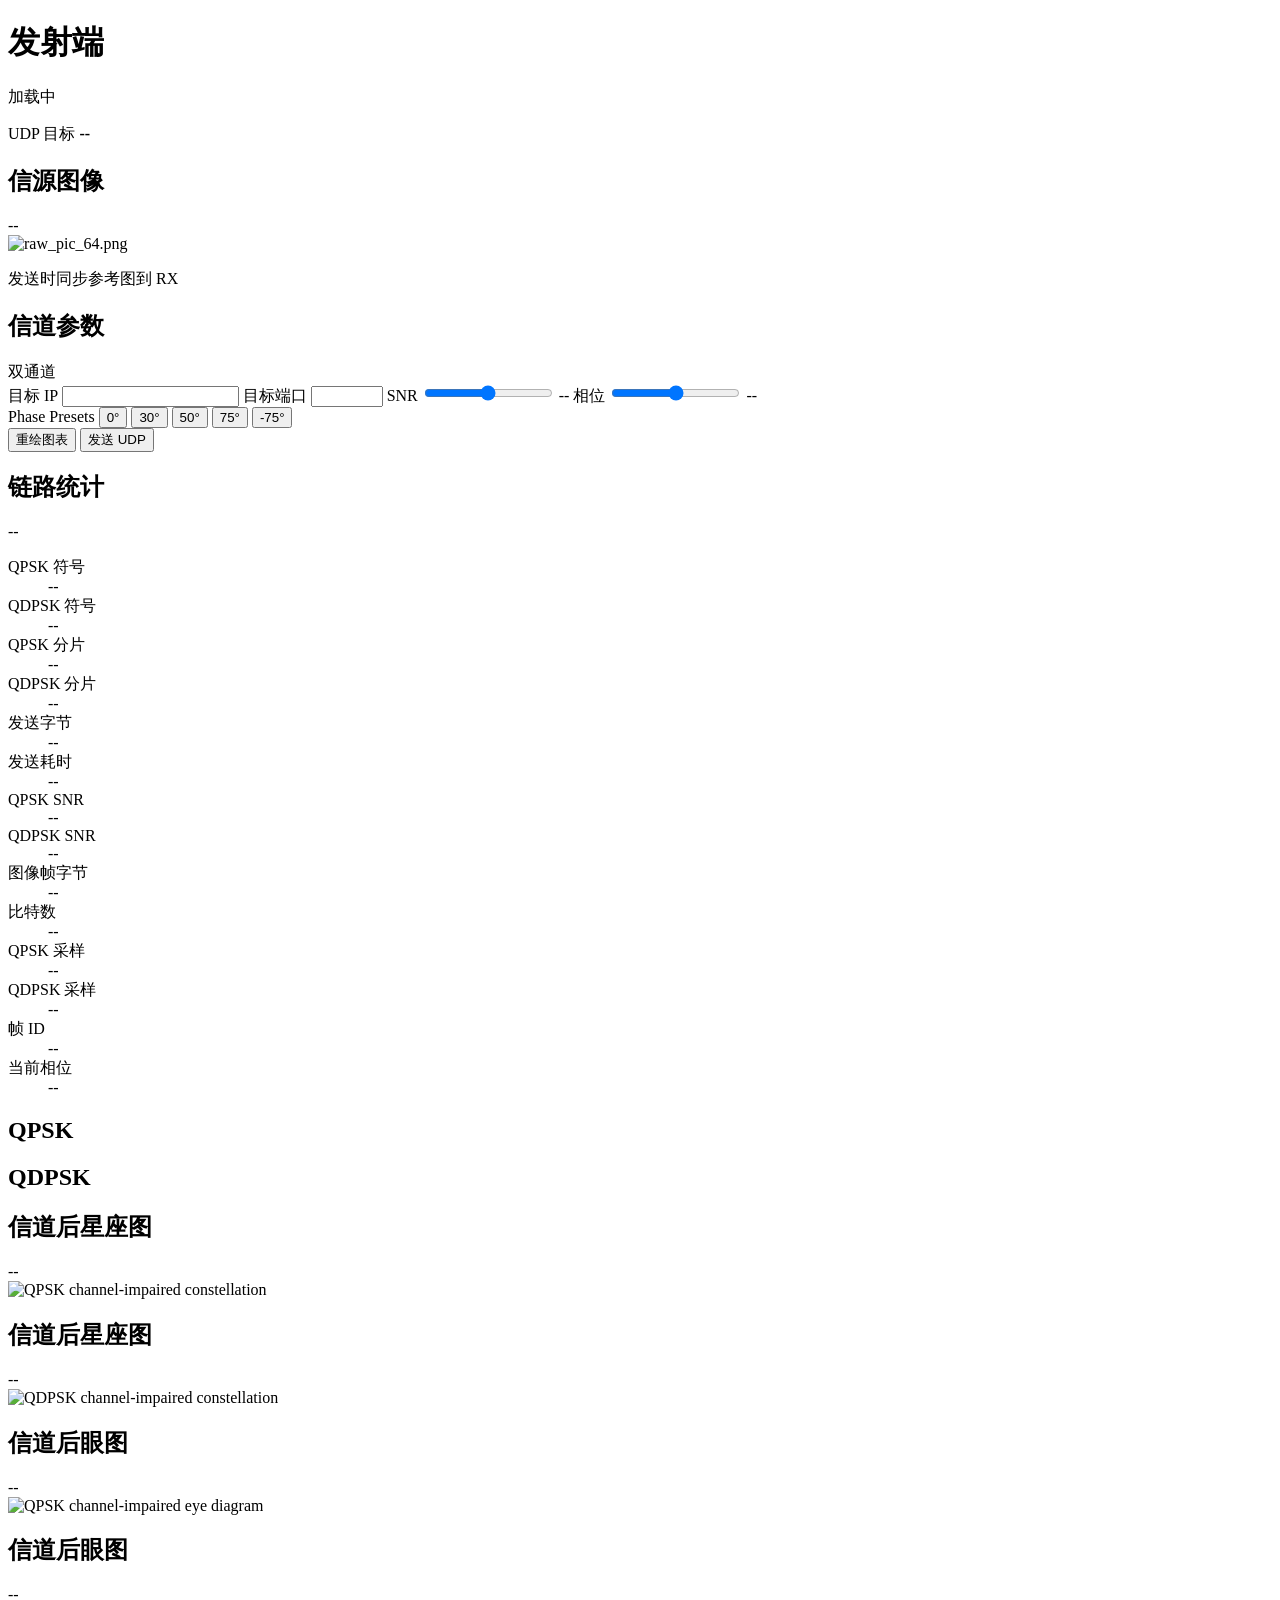
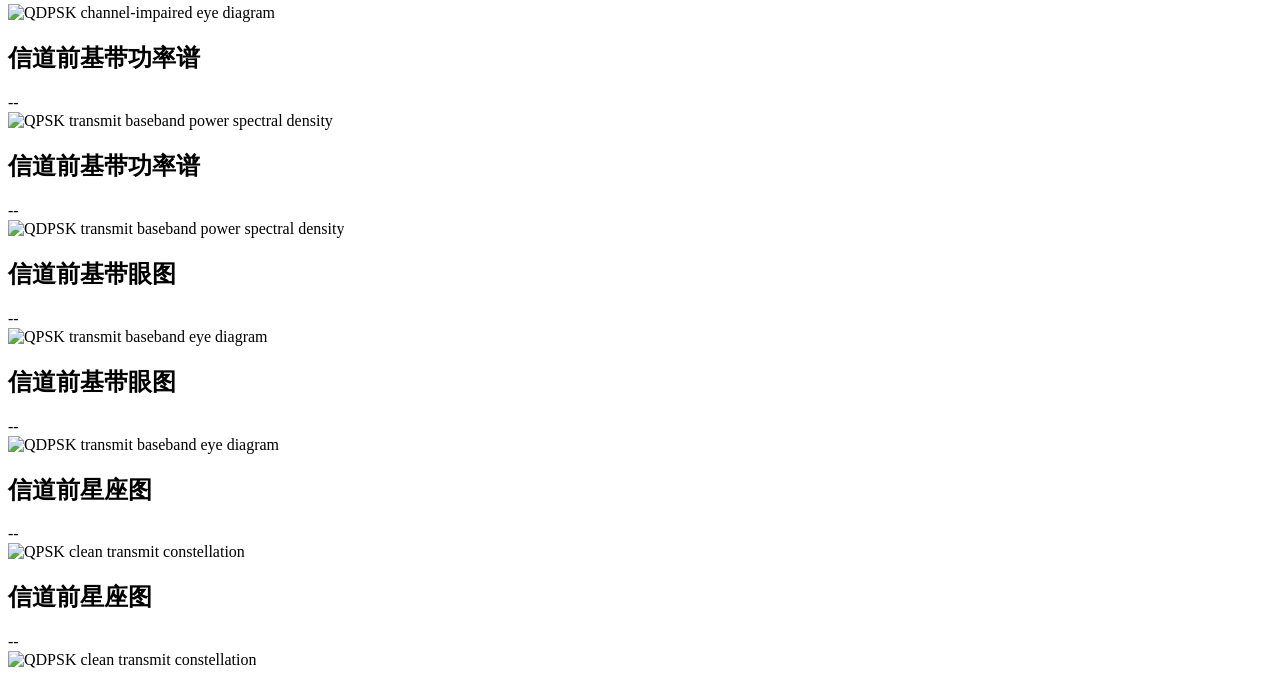
==== Transmitter/web/templates/index.html @ 9c041cc8 "Baseline current Python app layout" ====
<!doctype html>
<html lang="en">
  <head>
    <meta charset="utf-8">
    <meta name="viewport" content="width=device-width, initial-scale=1">
    <title>发射端</title>
    <link rel="stylesheet" href="/static/style.css">
  </head>
  <body>
    <main class="shell">
      <header class="topbar">
        <div>
          <h1>发射端</h1>
          <p id="status-line">加载中</p>
        </div>
        <div class="target">
          <span>UDP 目标</span>
          <strong id="target">--</strong>
        </div>
      </header>

      <section class="control-grid">
        <article class="panel source-panel">
          <div class="panel-heading">
            <h2>信源图像</h2>
            <span id="image-meta">--</span>
          </div>
          <div class="source-wrap">
            <img id="source-image" alt="raw_pic_64.png">
          </div>
          <p id="reference-push-status" class="small-status">发送时同步参考图到 RX</p>
        </article>

        <article class="panel controls-panel">
          <div class="panel-heading">
            <h2>信道参数</h2>
            <span>双通道</span>
          </div>
          <label class="input-row">
            <span>目标 IP</span>
            <input id="target-host" type="text" autocomplete="off">
          </label>
          <label class="input-row">
            <span>目标端口</span>
            <input id="target-port" type="number" min="1" max="65535" step="1">
          </label>
          <label class="slider-row">
            <span>SNR</span>
            <input id="snr" type="range" min="-3" max="30" step="0.5">
            <output id="snr-value">--</output>
          </label>
          <label class="slider-row">
            <span>相位</span>
            <input id="phase" type="range" min="-90" max="90" step="1">
            <output id="phase-value">--</output>
          </label>
          <div class="preset-row" aria-label="phase presets">
            <span>Phase Presets</span>
            <button class="preset-button" type="button" data-phase="0">0°</button>
            <button class="preset-button" type="button" data-phase="30">30°</button>
            <button class="preset-button" type="button" data-phase="50">50°</button>
            <button class="preset-button" type="button" data-phase="75">75°</button>
            <button class="preset-button" type="button" data-phase="-75">-75°</button>
          </div>
          <div class="button-row">
            <button id="render-button" type="button">重绘图表</button>
            <button id="send-button" type="button">发送 UDP</button>
          </div>
        </article>

        <article class="panel stats-panel">
          <div class="panel-heading">
            <h2>链路统计</h2>
            <span id="generated-at">--</span>
          </div>
          <dl class="stats">
            <div><dt>QPSK 符号</dt><dd id="qpsk-symbols">--</dd></div>
            <div><dt>QDPSK 符号</dt><dd id="qdpsk-symbols">--</dd></div>
            <div><dt>QPSK 分片</dt><dd id="qpsk-packets">--</dd></div>
            <div><dt>QDPSK 分片</dt><dd id="qdpsk-packets">--</dd></div>
            <div><dt>发送字节</dt><dd id="tx-bytes">--</dd></div>
            <div><dt>发送耗时</dt><dd id="tx-elapsed">--</dd></div>
            <div><dt>QPSK SNR</dt><dd id="qpsk-snr">--</dd></div>
            <div><dt>QDPSK SNR</dt><dd id="qdpsk-snr">--</dd></div>
            <div><dt>图像帧字节</dt><dd id="frame-bytes">--</dd></div>
            <div><dt>比特数</dt><dd id="bit-count">--</dd></div>
            <div><dt>QPSK 采样</dt><dd id="qpsk-samples">--</dd></div>
            <div><dt>QDPSK 采样</dt><dd id="qdpsk-samples">--</dd></div>
            <div><dt>帧 ID</dt><dd id="frame-id">--</dd></div>
            <div><dt>当前相位</dt><dd id="phase-stat">--</dd></div>
          </dl>
        </article>
      </section>

      <section class="plot-grid">
        <article class="plot-panel plot-header">
          <h2>QPSK</h2>
        </article>
        <article class="plot-panel plot-header">
          <h2>QDPSK</h2>
        </article>

        <article class="plot-panel channel-plot">
          <div class="panel-heading">
            <h2>信道后星座图</h2>
            <span id="qpsk-impaired-constellation-count">--</span>
          </div>
          <img id="qpsk-impaired-constellation-plot" alt="QPSK channel-impaired constellation">
        </article>
        <article class="plot-panel channel-plot">
          <div class="panel-heading">
            <h2>信道后星座图</h2>
            <span id="qdpsk-impaired-constellation-count">--</span>
          </div>
          <img id="qdpsk-impaired-constellation-plot" alt="QDPSK channel-impaired constellation">
        </article>

        <article class="plot-panel channel-plot">
          <div class="panel-heading">
            <h2>信道后眼图</h2>
            <span id="qpsk-impaired-eye-count">--</span>
          </div>
          <img id="qpsk-impaired-eye-plot" alt="QPSK channel-impaired eye diagram">
        </article>
        <article class="plot-panel channel-plot">
          <div class="panel-heading">
            <h2>信道后眼图</h2>
            <span id="qdpsk-impaired-eye-count">--</span>
          </div>
          <img id="qdpsk-impaired-eye-plot" alt="QDPSK channel-impaired eye diagram">
        </article>

        <article class="plot-panel">
          <div class="panel-heading">
            <h2>信道前基带功率谱</h2>
            <span id="qpsk-psd-count">--</span>
          </div>
          <img id="qpsk-psd-plot" alt="QPSK transmit baseband power spectral density">
        </article>
        <article class="plot-panel">
          <div class="panel-heading">
            <h2>信道前基带功率谱</h2>
            <span id="qdpsk-psd-count">--</span>
          </div>
          <img id="qdpsk-psd-plot" alt="QDPSK transmit baseband power spectral density">
        </article>

        <article class="plot-panel">
          <div class="panel-heading">
            <h2>信道前基带眼图</h2>
            <span id="qpsk-eye-count">--</span>
          </div>
          <img id="qpsk-eye-plot" alt="QPSK transmit baseband eye diagram">
        </article>
        <article class="plot-panel">
          <div class="panel-heading">
            <h2>信道前基带眼图</h2>
            <span id="qdpsk-eye-count">--</span>
          </div>
          <img id="qdpsk-eye-plot" alt="QDPSK transmit baseband eye diagram">
        </article>

        <article class="plot-panel">
          <div class="panel-heading">
            <h2>信道前星座图</h2>
            <span id="qpsk-constellation-count">--</span>
          </div>
          <img id="qpsk-constellation-plot" alt="QPSK clean transmit constellation">
        </article>
        <article class="plot-panel">
          <div class="panel-heading">
            <h2>信道前星座图</h2>
            <span id="qdpsk-constellation-count">--</span>
          </div>
          <img id="qdpsk-constellation-plot" alt="QDPSK clean transmit constellation">
        </article>
      </section>
    </main>

    <script src="/static/app.js"></script>
  </body>
</html>
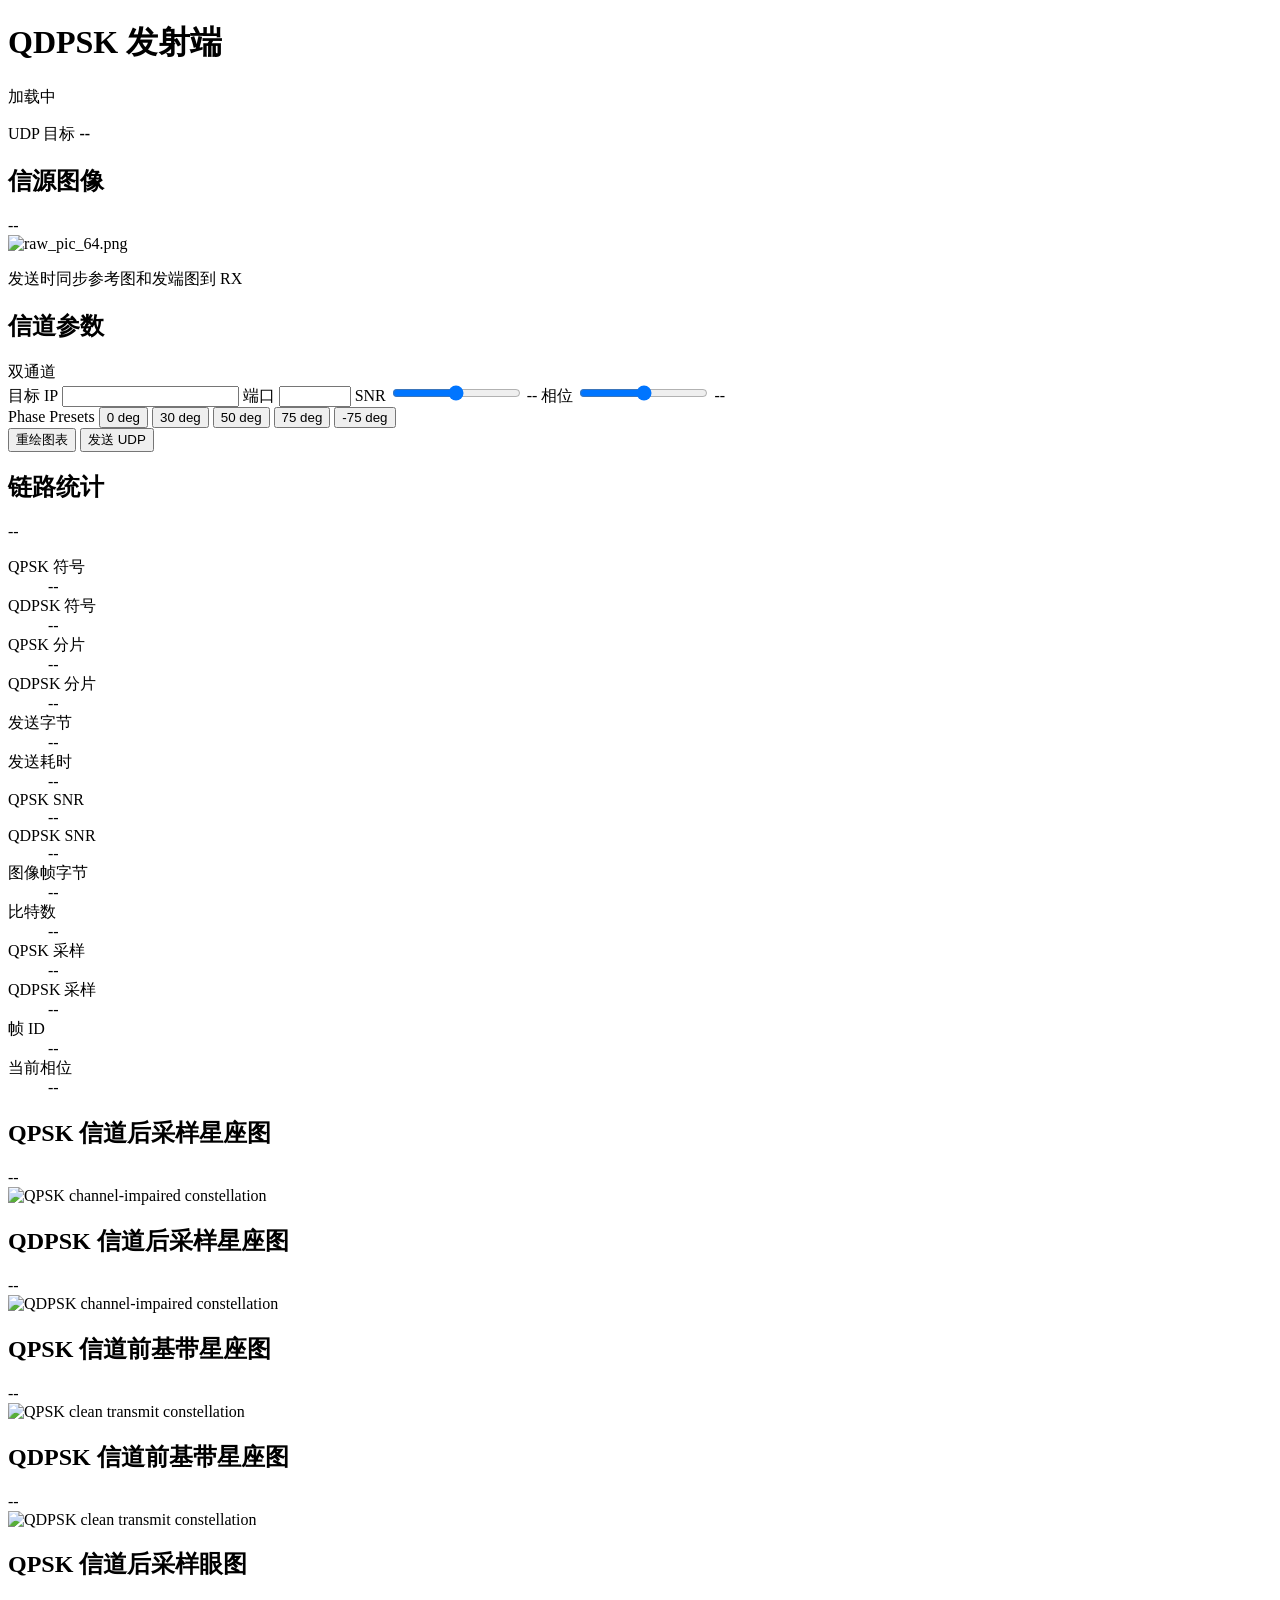
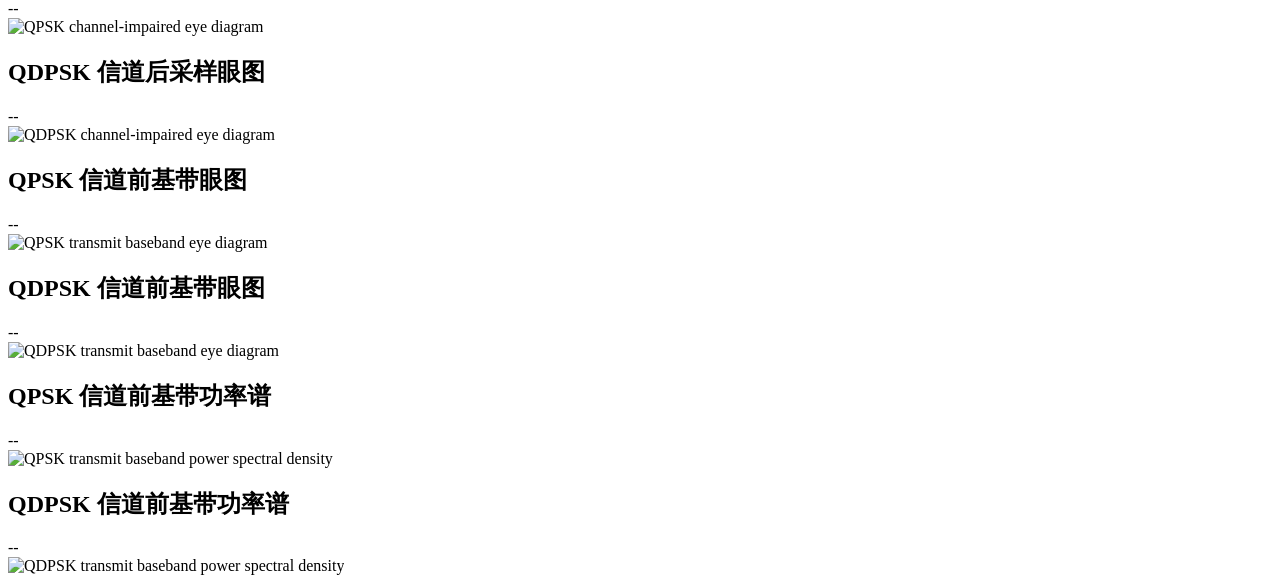
==== commit bbee9dd6: "Prepare QDPSK course project for GitHub" ====
--- a/Transmitter/web/templates/index.html
+++ b/Transmitter/web/templates/index.html
@@ -1,5 +1,5 @@
 <!doctype html>
-<html lang="en">
+<html lang="zh-CN">
   <head>
     <meta charset="utf-8">
     <meta name="viewport" content="width=device-width, initial-scale=1">
@@ -10,7 +10,7 @@
     <main class="shell">
       <header class="topbar">
         <div>
-          <h1>发射端</h1>
+          <h1>QDPSK 发射端</h1>
           <p id="status-line">加载中</p>
         </div>
         <div class="target">
@@ -28,7 +28,7 @@
           <div class="source-wrap">
             <img id="source-image" alt="raw_pic_64.png">
           </div>
-          <p id="reference-push-status" class="small-status">发送时同步参考图到 RX</p>
+          <p id="reference-push-status" class="small-status">发送时同步参考图和发端图到 RX</p>
         </article>
 
         <article class="panel controls-panel">
@@ -41,7 +41,7 @@
             <input id="target-host" type="text" autocomplete="off">
           </label>
           <label class="input-row">
-            <span>目标端口</span>
+            <span>端口</span>
             <input id="target-port" type="number" min="1" max="65535" step="1">
           </label>
           <label class="slider-row">
@@ -56,11 +56,11 @@
           </label>
           <div class="preset-row" aria-label="phase presets">
             <span>Phase Presets</span>
-            <button class="preset-button" type="button" data-phase="0">0°</button>
-            <button class="preset-button" type="button" data-phase="30">30°</button>
-            <button class="preset-button" type="button" data-phase="50">50°</button>
-            <button class="preset-button" type="button" data-phase="75">75°</button>
-            <button class="preset-button" type="button" data-phase="-75">-75°</button>
+            <button class="preset-button" type="button" data-phase="0">0 deg</button>
+            <button class="preset-button" type="button" data-phase="30">30 deg</button>
+            <button class="preset-button" type="button" data-phase="50">50 deg</button>
+            <button class="preset-button" type="button" data-phase="75">75 deg</button>
+            <button class="preset-button" type="button" data-phase="-75">-75 deg</button>
           </div>
           <div class="button-row">
             <button id="render-button" type="button">重绘图表</button>
@@ -92,88 +92,85 @@
         </article>
       </section>
 
-      <section class="plot-grid">
-        <article class="plot-panel plot-header">
-          <h2>QPSK</h2>
-        </article>
-        <article class="plot-panel plot-header">
-          <h2>QDPSK</h2>
-        </article>
+      <section class="plot-section">
+        <div class="plot-row plot-row-four">
+          <article class="plot-panel channel-plot">
+            <div class="panel-heading">
+              <h2>QPSK 信道后采样星座图</h2>
+              <span id="qpsk-impaired-constellation-count">--</span>
+            </div>
+            <img id="qpsk-impaired-constellation-plot" alt="QPSK channel-impaired constellation">
+          </article>
+          <article class="plot-panel channel-plot">
+            <div class="panel-heading">
+              <h2>QDPSK 信道后采样星座图</h2>
+              <span id="qdpsk-impaired-constellation-count">--</span>
+            </div>
+            <img id="qdpsk-impaired-constellation-plot" alt="QDPSK channel-impaired constellation">
+          </article>
+          <article class="plot-panel">
+            <div class="panel-heading">
+              <h2>QPSK 信道前基带星座图</h2>
+              <span id="qpsk-constellation-count">--</span>
+            </div>
+            <img id="qpsk-constellation-plot" alt="QPSK clean transmit constellation">
+          </article>
+          <article class="plot-panel">
+            <div class="panel-heading">
+              <h2>QDPSK 信道前基带星座图</h2>
+              <span id="qdpsk-constellation-count">--</span>
+            </div>
+            <img id="qdpsk-constellation-plot" alt="QDPSK clean transmit constellation">
+          </article>
+        </div>
 
-        <article class="plot-panel channel-plot">
-          <div class="panel-heading">
-            <h2>信道后星座图</h2>
-            <span id="qpsk-impaired-constellation-count">--</span>
-          </div>
-          <img id="qpsk-impaired-constellation-plot" alt="QPSK channel-impaired constellation">
-        </article>
-        <article class="plot-panel channel-plot">
-          <div class="panel-heading">
-            <h2>信道后星座图</h2>
-            <span id="qdpsk-impaired-constellation-count">--</span>
-          </div>
-          <img id="qdpsk-impaired-constellation-plot" alt="QDPSK channel-impaired constellation">
-        </article>
+        <div class="plot-row plot-row-four">
+          <article class="plot-panel channel-plot">
+            <div class="panel-heading">
+              <h2>QPSK 信道后采样眼图</h2>
+              <span id="qpsk-impaired-eye-count">--</span>
+            </div>
+            <img id="qpsk-impaired-eye-plot" alt="QPSK channel-impaired eye diagram">
+          </article>
+          <article class="plot-panel channel-plot">
+            <div class="panel-heading">
+              <h2>QDPSK 信道后采样眼图</h2>
+              <span id="qdpsk-impaired-eye-count">--</span>
+            </div>
+            <img id="qdpsk-impaired-eye-plot" alt="QDPSK channel-impaired eye diagram">
+          </article>
+          <article class="plot-panel">
+            <div class="panel-heading">
+              <h2>QPSK 信道前基带眼图</h2>
+              <span id="qpsk-eye-count">--</span>
+            </div>
+            <img id="qpsk-eye-plot" alt="QPSK transmit baseband eye diagram">
+          </article>
+          <article class="plot-panel">
+            <div class="panel-heading">
+              <h2>QDPSK 信道前基带眼图</h2>
+              <span id="qdpsk-eye-count">--</span>
+            </div>
+            <img id="qdpsk-eye-plot" alt="QDPSK transmit baseband eye diagram">
+          </article>
+        </div>
 
-        <article class="plot-panel channel-plot">
-          <div class="panel-heading">
-            <h2>信道后眼图</h2>
-            <span id="qpsk-impaired-eye-count">--</span>
-          </div>
-          <img id="qpsk-impaired-eye-plot" alt="QPSK channel-impaired eye diagram">
-        </article>
-        <article class="plot-panel channel-plot">
-          <div class="panel-heading">
-            <h2>信道后眼图</h2>
-            <span id="qdpsk-impaired-eye-count">--</span>
-          </div>
-          <img id="qdpsk-impaired-eye-plot" alt="QDPSK channel-impaired eye diagram">
-        </article>
-
-        <article class="plot-panel">
-          <div class="panel-heading">
-            <h2>信道前基带功率谱</h2>
-            <span id="qpsk-psd-count">--</span>
-          </div>
-          <img id="qpsk-psd-plot" alt="QPSK transmit baseband power spectral density">
-        </article>
-        <article class="plot-panel">
-          <div class="panel-heading">
-            <h2>信道前基带功率谱</h2>
-            <span id="qdpsk-psd-count">--</span>
-          </div>
-          <img id="qdpsk-psd-plot" alt="QDPSK transmit baseband power spectral density">
-        </article>
-
-        <article class="plot-panel">
-          <div class="panel-heading">
-            <h2>信道前基带眼图</h2>
-            <span id="qpsk-eye-count">--</span>
-          </div>
-          <img id="qpsk-eye-plot" alt="QPSK transmit baseband eye diagram">
-        </article>
-        <article class="plot-panel">
-          <div class="panel-heading">
-            <h2>信道前基带眼图</h2>
-            <span id="qdpsk-eye-count">--</span>
-          </div>
-          <img id="qdpsk-eye-plot" alt="QDPSK transmit baseband eye diagram">
-        </article>
-
-        <article class="plot-panel">
-          <div class="panel-heading">
-            <h2>信道前星座图</h2>
-            <span id="qpsk-constellation-count">--</span>
-          </div>
-          <img id="qpsk-constellation-plot" alt="QPSK clean transmit constellation">
-        </article>
-        <article class="plot-panel">
-          <div class="panel-heading">
-            <h2>信道前星座图</h2>
-            <span id="qdpsk-constellation-count">--</span>
-          </div>
-          <img id="qdpsk-constellation-plot" alt="QDPSK clean transmit constellation">
-        </article>
+        <div class="plot-row plot-row-two">
+          <article class="plot-panel">
+            <div class="panel-heading">
+              <h2>QPSK 信道前基带功率谱</h2>
+              <span id="qpsk-psd-count">--</span>
+            </div>
+            <img id="qpsk-psd-plot" alt="QPSK transmit baseband power spectral density">
+          </article>
+          <article class="plot-panel">
+            <div class="panel-heading">
+              <h2>QDPSK 信道前基带功率谱</h2>
+              <span id="qdpsk-psd-count">--</span>
+            </div>
+            <img id="qdpsk-psd-plot" alt="QDPSK transmit baseband power spectral density">
+          </article>
+        </div>
       </section>
     </main>
 
